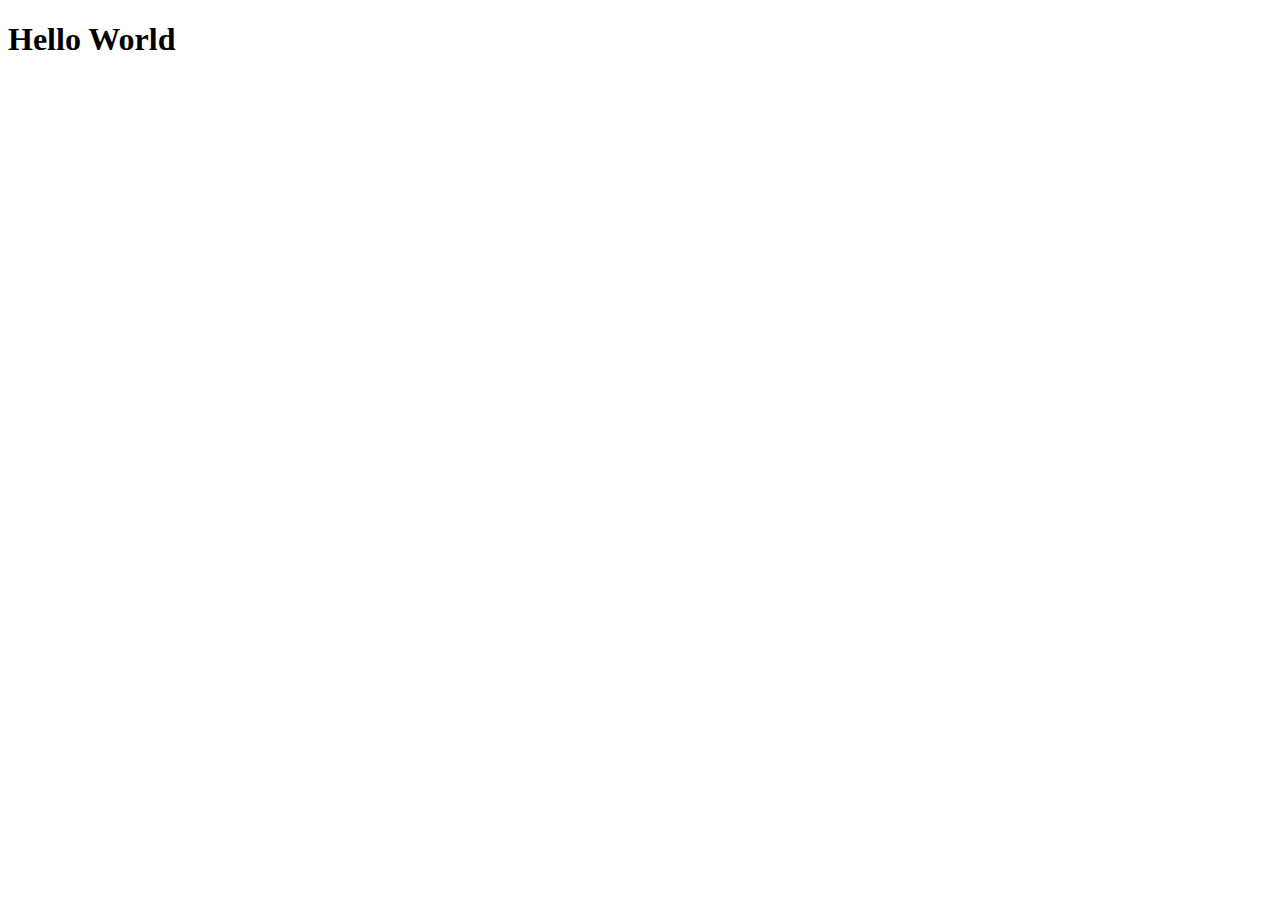
==== index.html @ b7f7d149 "criar index" ====
<!DOCTYPE html>
<html lang="pt-br">
<head>
    <meta charset="UTF-8">
    <meta name="viewport" content="width=device-width, initial-scale=1.0">
    <title>Hello</title>
</head>
<body>
    <h1>Hello World</h1>
</body>
</html>
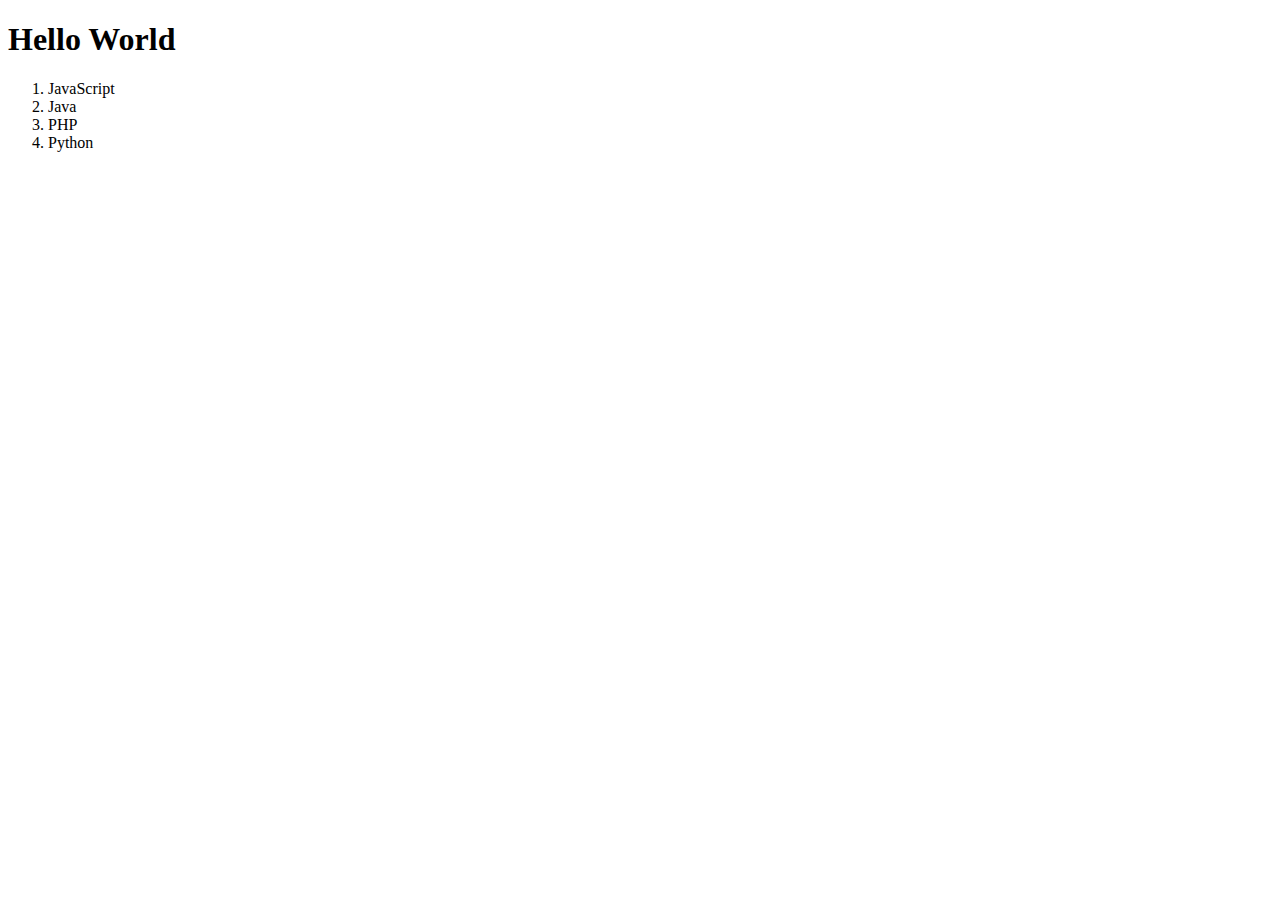
==== commit d6e9f3cf: "atualizei" ====
--- a/index.html
+++ b/index.html
@@ -7,5 +7,11 @@
 </head>
 <body>
     <h1>Hello World</h1>
+    <ol>
+        <li>JavaScript</li>
+        <li>Java</li>
+        <li>PHP</li>
+        <li>Python</li>
+    </ol>
 </body>
 </html>